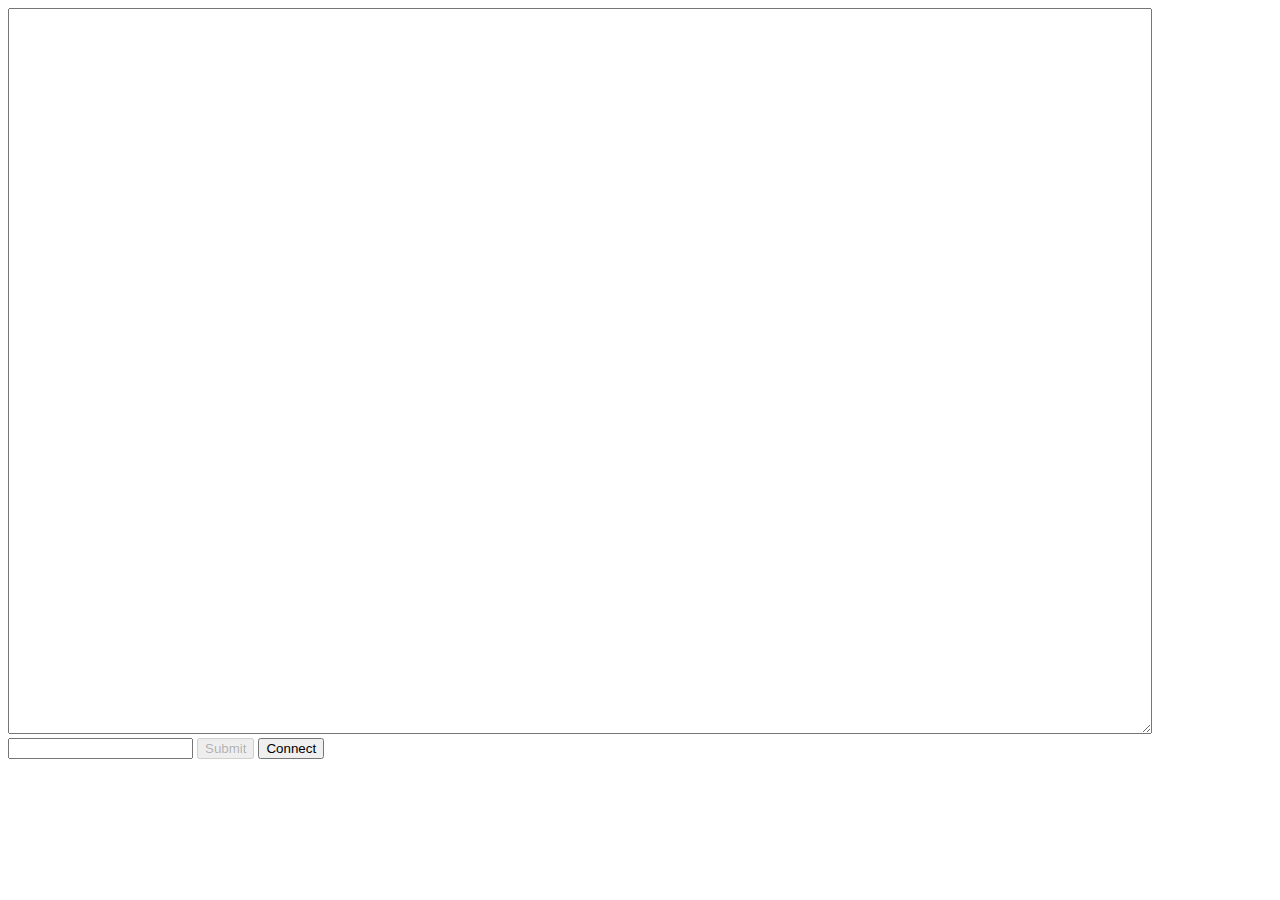
==== static/index.html @ 7bdf47d8 "UIをサーバから利用可能にした" ====
<!DOCTYPE html>
<html lang="en">
  <head>
    <title>Koukoku Viewer</title>
    <meta charset="utf-8" />
    <style>
      #msg-view {
        padding: auto;
        width: 90%;
        height: 80vh;
      }
    </style>
  </head>

  <body>
    <textarea id="msg-view" readonly></textarea>
    <input id="msg-input" type="text" />
    <button type="button" id="send-button" disabled>Submit</button>
    <button type="button" id="connect-button" disabled>Connect</button>
    <!-- TODO: 演説を別枠で表示する -->

    <script src="./main.js"></script>
  </body>
</html>
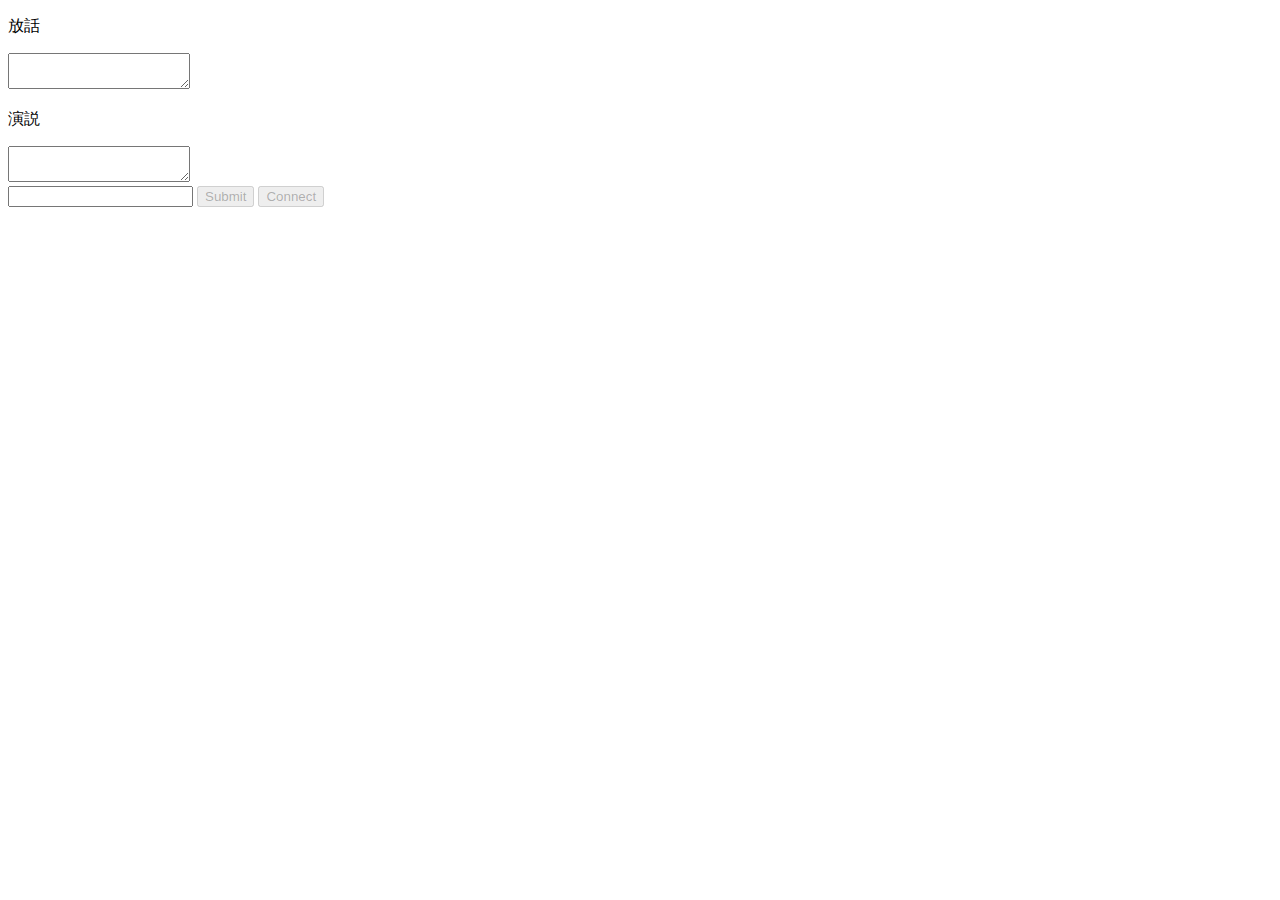
==== commit 40dafcc3: "演説仮対応" ====
--- a/static/index.html
+++ b/static/index.html
@@ -3,22 +3,25 @@
   <head>
     <title>Koukoku Viewer</title>
     <meta charset="utf-8" />
-    <style>
-      #msg-view {
-        padding: auto;
-        width: 90%;
-        height: 80vh;
-      }
-    </style>
+    <link href="/ui/main.css" rel="stylesheet" />
   </head>
 
   <body>
-    <textarea id="msg-view" readonly></textarea>
-    <input id="msg-input" type="text" />
-    <button type="button" id="send-button" disabled>Submit</button>
-    <button type="button" id="connect-button" disabled>Connect</button>
-    <!-- TODO: 演説を別枠で表示する -->
-
-    <script src="./main.js"></script>
+    <div id="view-container">
+      <div class="view">
+        <p>放話</p>
+        <textarea id="houwa-view" readonly></textarea>
+      </div>
+      <div class="view">
+        <p>演説</p>
+        <textarea id="enzetsu-view" readonly></textarea>
+      </div>
+    </div>
+    <div id="control">
+      <input id="houwa-input" type="text" />
+      <button type="button" id="send-button" disabled>Submit</button>
+      <button type="button" id="connect-button" disabled>Connect</button>
+    </div>
+    <script src="/ui/main.js"></script>
   </body>
 </html>
